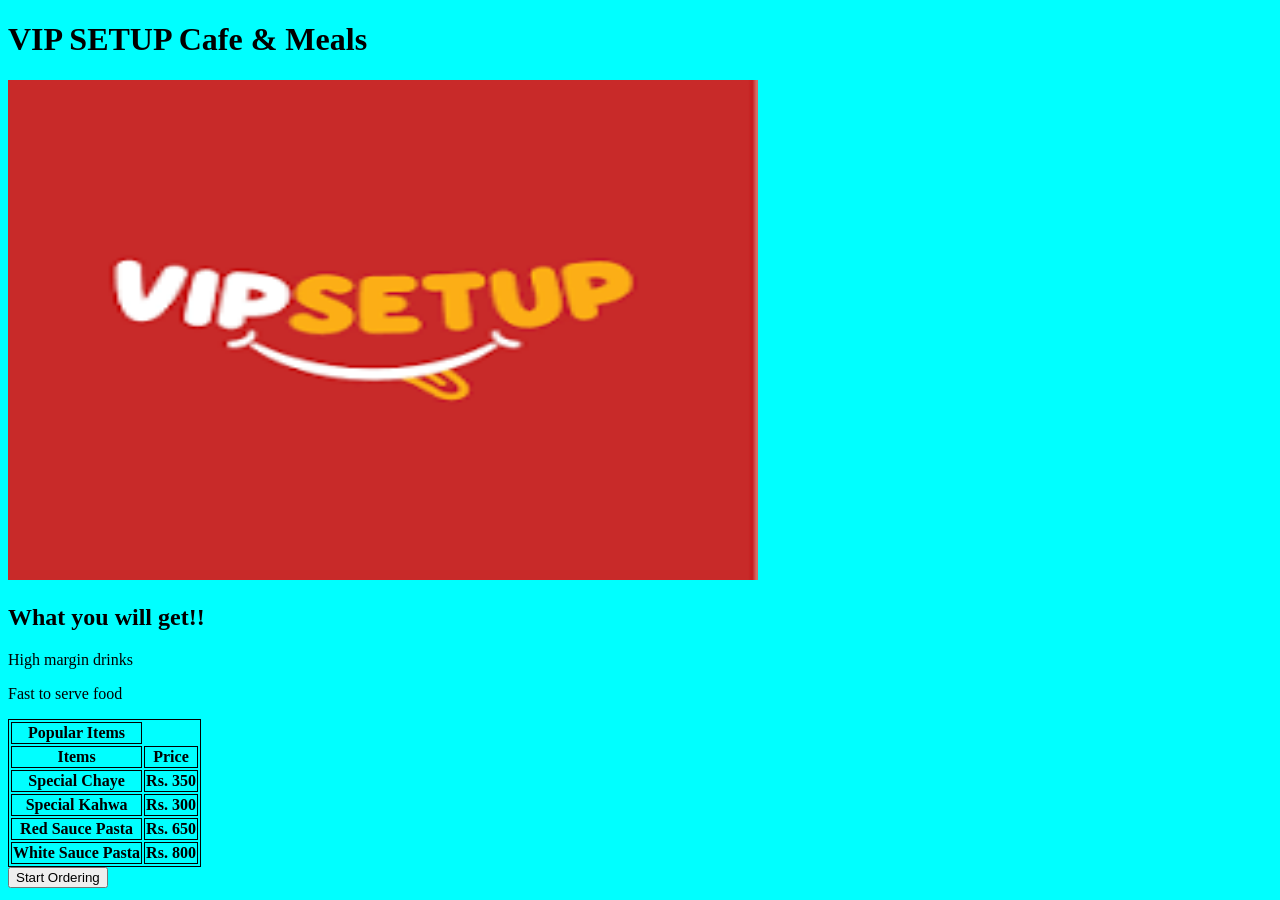
==== index.html @ 8901bf7a "Add Lab11 Page Initial upload of index.html, style.css, and outlet logo from Lab 11." ====
<!--Abdur Rafay Ateeq
26i_3177-->

<!DOCTYPE html>
<html>
<head>
<title>VIP SETUP Cafe & Meals</title>
<link rel="stylesheet" href="style.css"> 
</head>
<body>
<h1>VIP SETUP Cafe & Meals</h1>
<img src="images/image.png" alt="Outlet image"> 
<h2>What you will get!!</h2>
<p>High margin drinks</p>
<p>Fast to serve food</p>
<table>
    <tr>
        <th>Popular Items</th>
    </tr>
    <tr>
        <th>Items</th>
        <th>Price</th>
    </tr>
    <tr>
        <th>Special Chaye</th>
        <th>Rs. 350</th>
    </tr>
    <tr>
        <th>Special Kahwa</th>
        <th>Rs. 300</th>
    </tr>
    <tr>
        <th>Red Sauce Pasta</th>
        <th>Rs. 650</th>
    </tr>
    <tr>
        <th>White Sauce Pasta</th>
        <th>Rs. 800</th>
    </tr>
</table>  
<button onclick="alert('You will be directed to full menu shortly')">Start Ordering</button>
</body>
</html>
---- style.css ----
table, th, td {
    text-align:center;
    border:1px solid black;
}
img {
    width: 750px;
    height: 500px;
}
body{
    background-color: aqua;
}
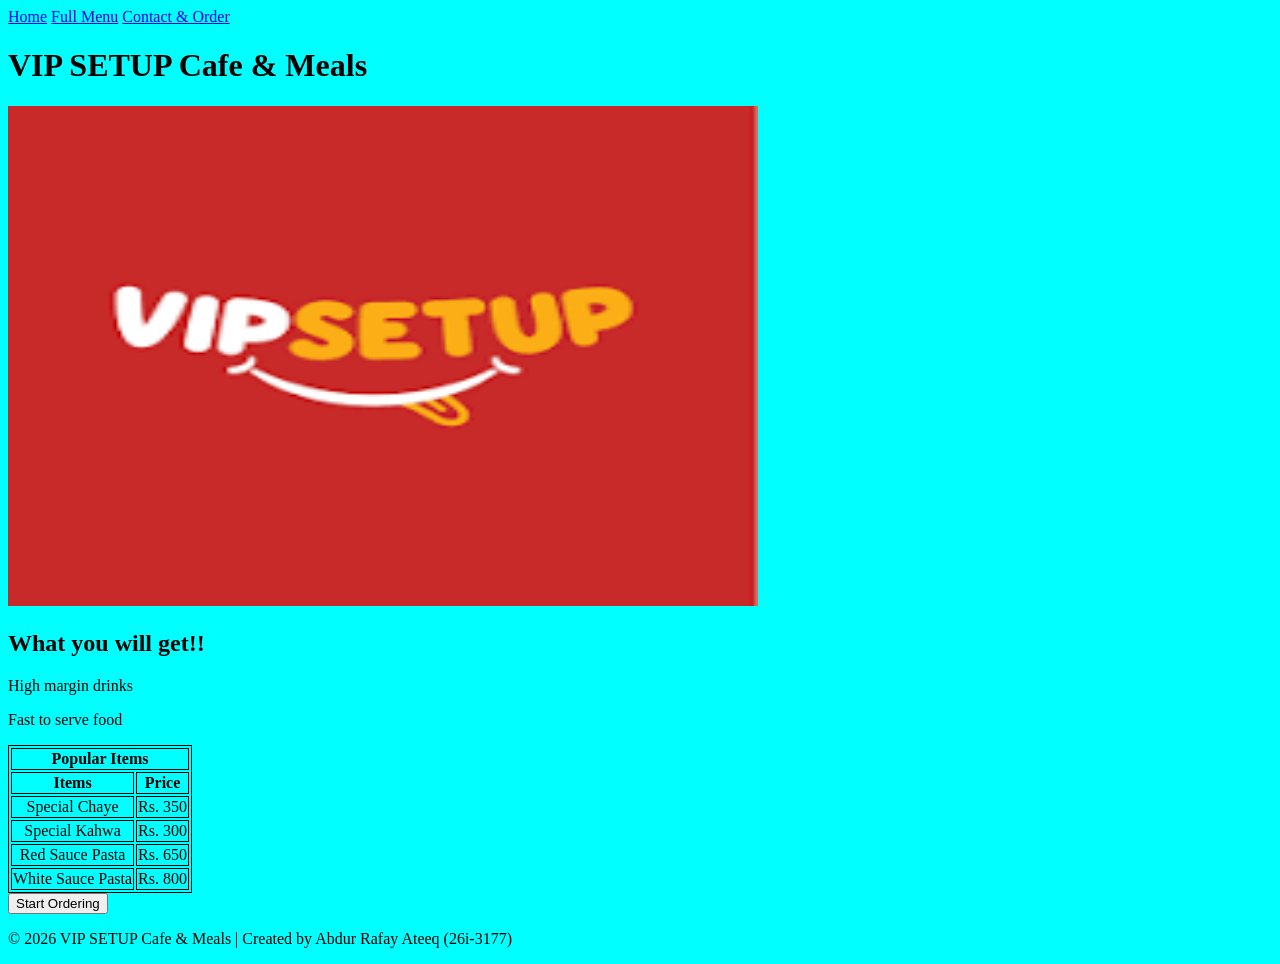
==== commit 43a38a06: "Add navigation bar and footer to index.html and style.css" ====
--- a/index.html
+++ b/index.html
@@ -1,43 +1,61 @@
-<!--Abdur Rafay Ateeq
-26i_3177-->
+<!-- Abdur Rafay Ateeq
+26i-3177 | Section D -->
 
 <!DOCTYPE html>
-<html>
+<html lang="en">
 <head>
-<title>VIP SETUP Cafe & Meals</title>
-<link rel="stylesheet" href="style.css"> 
+    <meta charset="UTF-8">
+    <title>VIP SETUP Cafe &amp; Meals - Home</title>
+    <link rel="stylesheet" href="style.css">
 </head>
 <body>
-<h1>VIP SETUP Cafe & Meals</h1>
-<img src="images/image.png" alt="Outlet image"> 
-<h2>What you will get!!</h2>
-<p>High margin drinks</p>
-<p>Fast to serve food</p>
-<table>
-    <tr>
-        <th>Popular Items</th>
-    </tr>
-    <tr>
-        <th>Items</th>
-        <th>Price</th>
-    </tr>
-    <tr>
-        <th>Special Chaye</th>
-        <th>Rs. 350</th>
-    </tr>
-    <tr>
-        <th>Special Kahwa</th>
-        <th>Rs. 300</th>
-    </tr>
-    <tr>
-        <th>Red Sauce Pasta</th>
-        <th>Rs. 650</th>
-    </tr>
-    <tr>
-        <th>White Sauce Pasta</th>
-        <th>Rs. 800</th>
-    </tr>
-</table>  
-<button onclick="alert('You will be directed to full menu shortly')">Start Ordering</button>
+
+    <nav>
+        <a href="index.html" class="active">Home</a>
+        <a href="menu.html">Full Menu</a>
+        <a href="contact.html">Contact &amp; Order</a>
+    </nav>
+
+    <main>
+        <h1>VIP SETUP Cafe &amp; Meals</h1>
+        <img src="images/image.png" alt="VIP SETUP Outlet Logo">
+
+        <h2>What you will get!!</h2>
+        <p>High margin drinks</p>
+        <p>Fast to serve food</p>
+
+        <table>
+            <tr>
+                <th colspan="2">Popular Items</th>
+            </tr>
+            <tr>
+                <th>Items</th>
+                <th>Price</th>
+            </tr>
+            <tr>
+                <td>Special Chaye</td>
+                <td>Rs. 350</td>
+            </tr>
+            <tr>
+                <td>Special Kahwa</td>
+                <td>Rs. 300</td>
+            </tr>
+            <tr>
+                <td>Red Sauce Pasta</td>
+                <td>Rs. 650</td>
+            </tr>
+            <tr>
+                <td>White Sauce Pasta</td>
+                <td>Rs. 800</td>
+            </tr>
+        </table>
+
+        <button onclick="alert('You will be directed to full menu shortly'); window.location.href='menu.html';">Start Ordering</button>
+    </main>
+
+    <footer>
+        <p>&copy; 2026 VIP SETUP Cafe &amp; Meals | Created by Abdur Rafay Ateeq (26i-3177)</p>
+    </footer>
+
 </body>
 </html>
